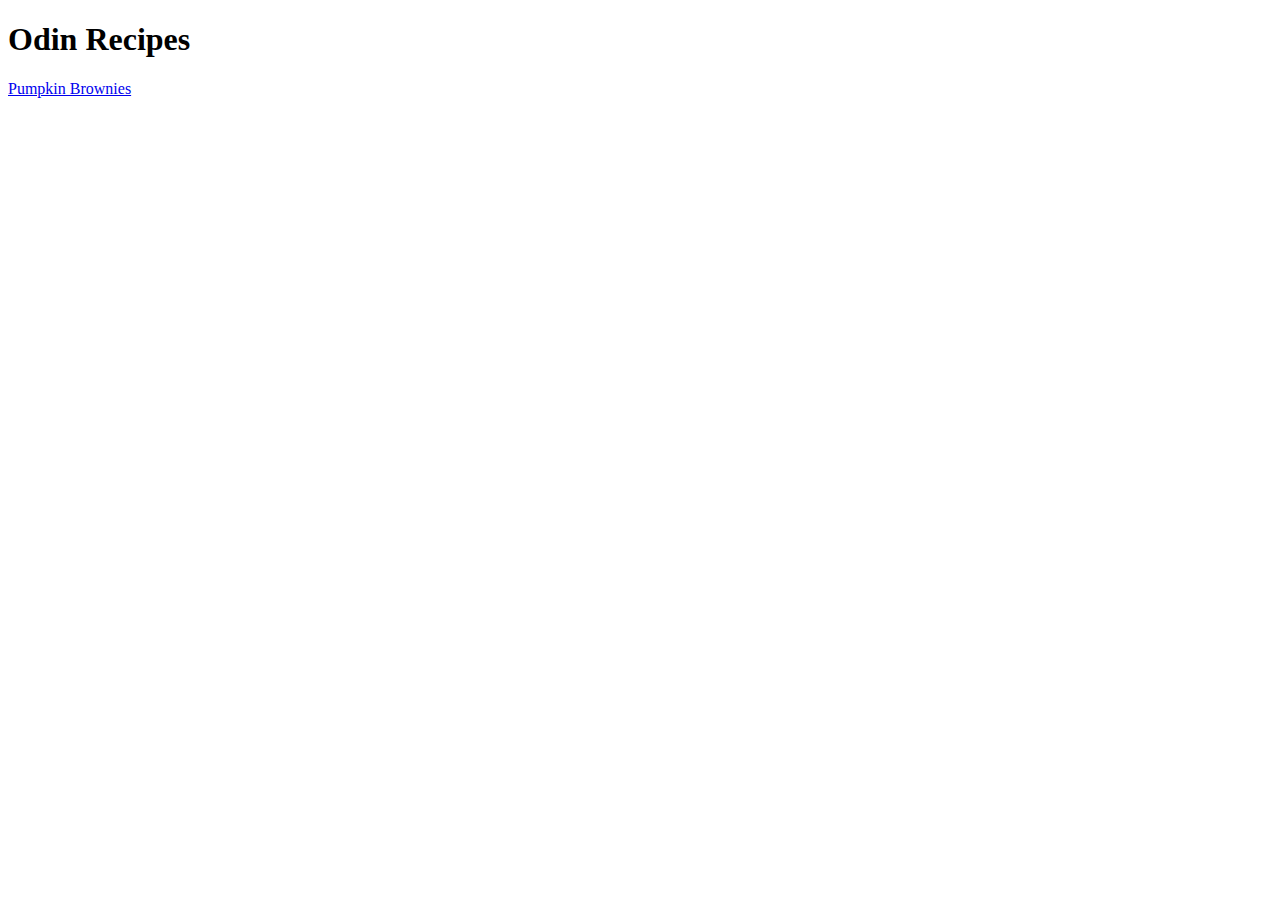
==== index.html @ 7e6b3881 "add source files" ====
<!DOCTYPE html>
<html lang="en">
<head>
    <meta charset="UTF-8">
    <title>Odin Recipes</title>
</head>
<body>
    <h1>Odin Recipes</h1>
    <a href="./recipes/pumpkin-brownies.html">Pumpkin Brownies</a>
</body>
</html>
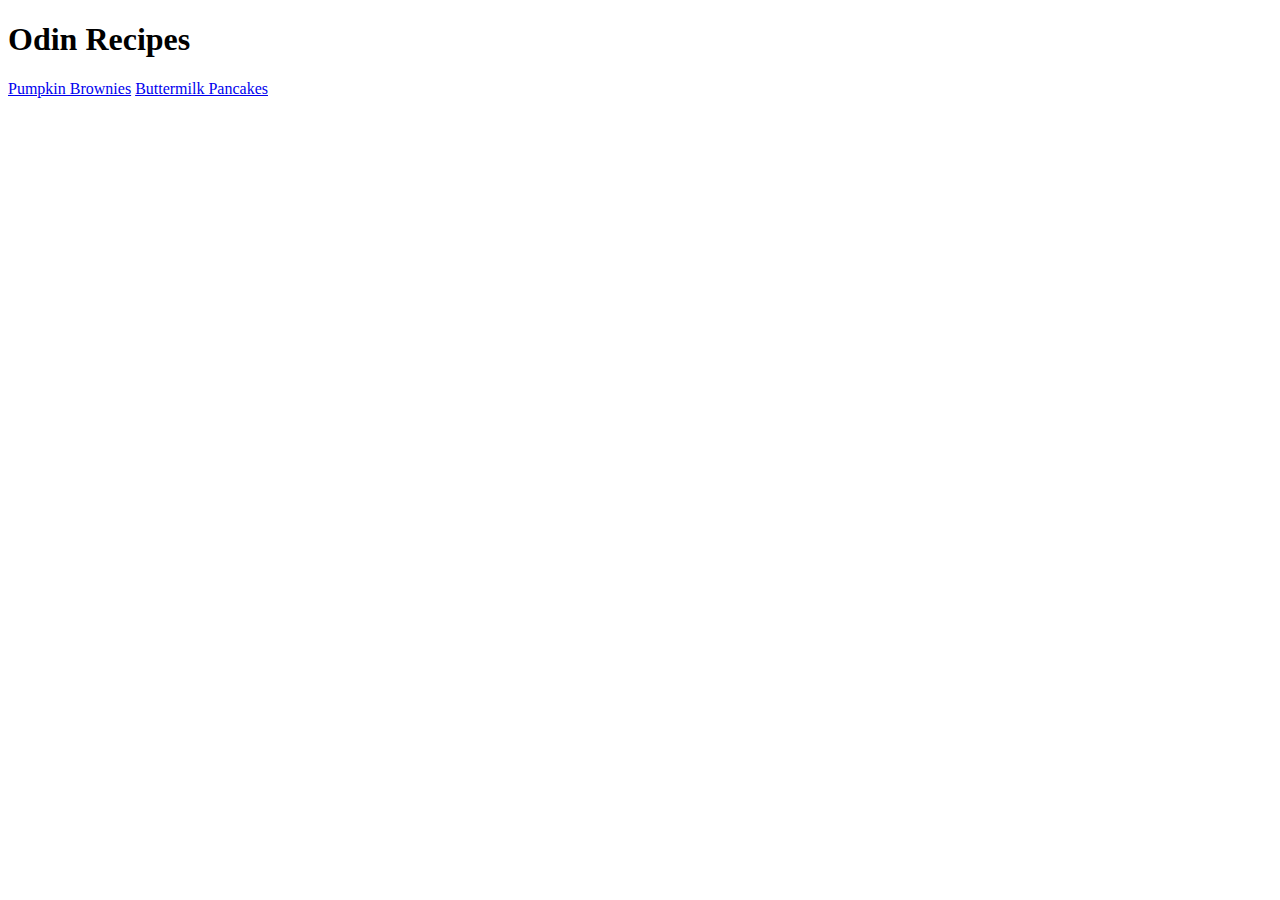
==== commit 6980293a: "write pancake recipe" ====
--- a/index.html
+++ b/index.html
@@ -7,5 +7,6 @@
 <body>
     <h1>Odin Recipes</h1>
     <a href="./recipes/pumpkin-brownies.html">Pumpkin Brownies</a>
+    <a href="./recipes/pancakes.html">Buttermilk Pancakes</a>
 </body>
 </html>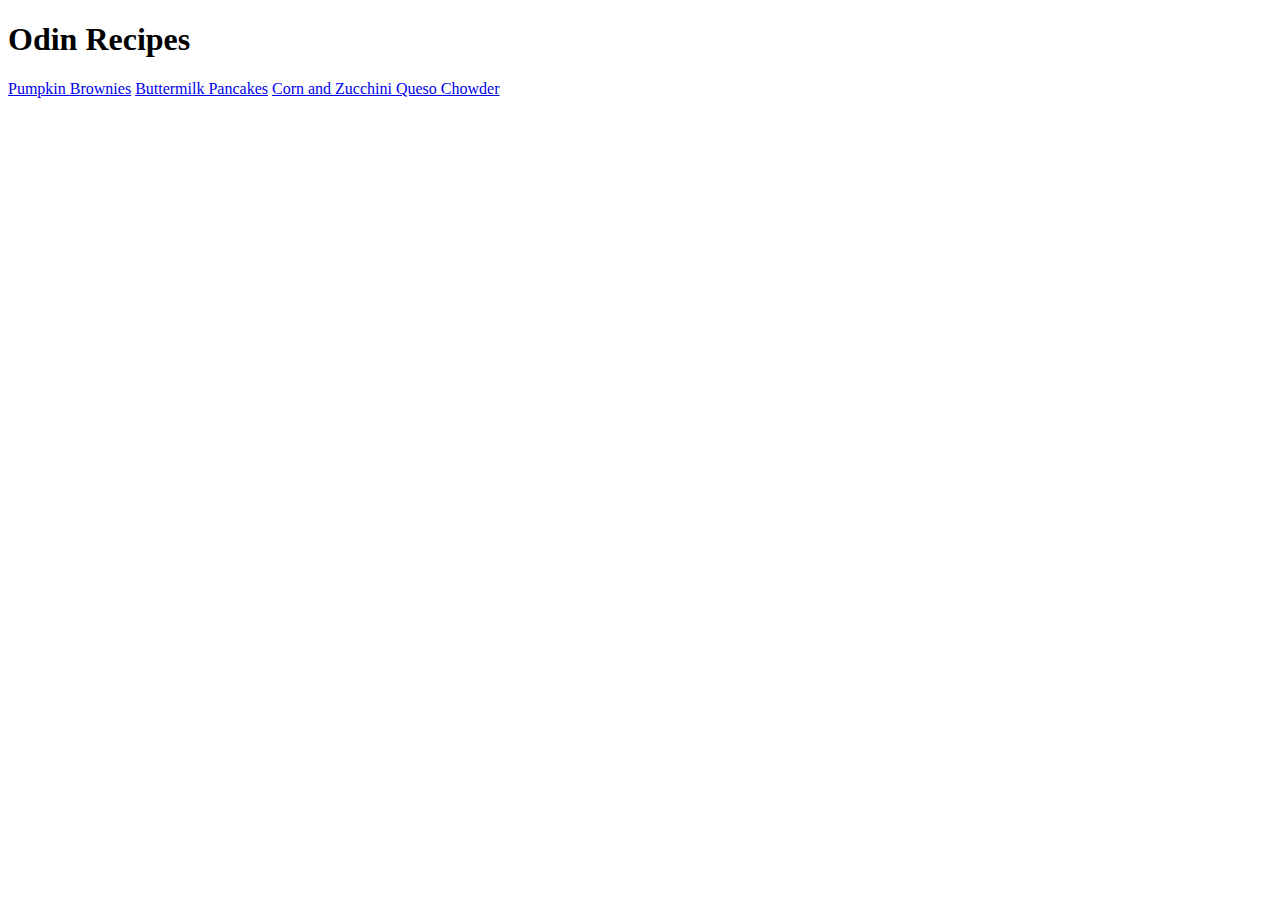
==== commit e3969bcc: "write chowder recipe" ====
--- a/index.html
+++ b/index.html
@@ -8,5 +8,6 @@
     <h1>Odin Recipes</h1>
     <a href="./recipes/pumpkin-brownies.html">Pumpkin Brownies</a>
     <a href="./recipes/pancakes.html">Buttermilk Pancakes</a>
+    <a href="./recipes/chowder.html">Corn and Zucchini Queso Chowder</a>
 </body>
 </html>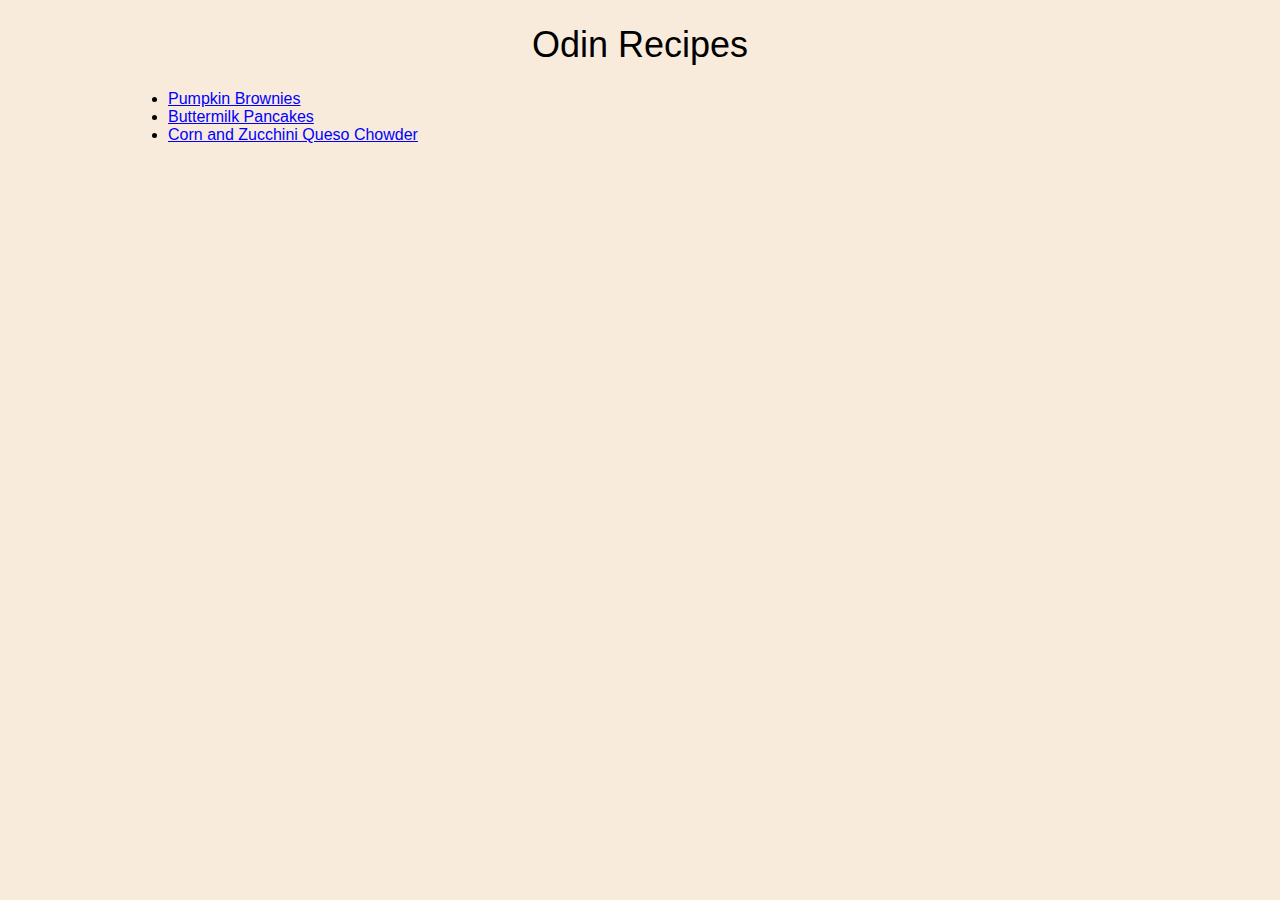
==== commit d1aa9f47: "add style.css" ====
--- a/index.html
+++ b/index.html
@@ -2,12 +2,16 @@
 <html lang="en">
 <head>
     <meta charset="UTF-8">
+    <link rel="stylesheet" href="style.css">
     <title>Odin Recipes</title>
 </head>
 <body>
     <h1>Odin Recipes</h1>
-    <a href="./recipes/pumpkin-brownies.html">Pumpkin Brownies</a>
-    <a href="./recipes/pancakes.html">Buttermilk Pancakes</a>
-    <a href="./recipes/chowder.html">Corn and Zucchini Queso Chowder</a>
+    
+    <ul>
+        <li><a href="./recipes/pumpkin-brownies.html">Pumpkin Brownies</a></li>
+        <li><a href="./recipes/pancakes.html">Buttermilk Pancakes</a></li>
+        <li><a href="./recipes/chowder.html">Corn and Zucchini Queso Chowder</a></li>
+    </ul>
 </body>
 </html>--- a/style.css
+++ b/style.css
@@ -0,0 +1,21 @@
+body {
+    background-color: rgb(249, 235, 219);
+    margin-left: 10%;
+    margin-right: 10%;
+    font-family: Verdana, sans-serif;
+}
+
+.large-photo {
+    width: 800px;
+    height: auto;
+}
+
+h1 {
+    text-align: center;
+    font-size: 36px;
+    font-weight: 500;
+}
+
+a {
+    color: blue;
+}